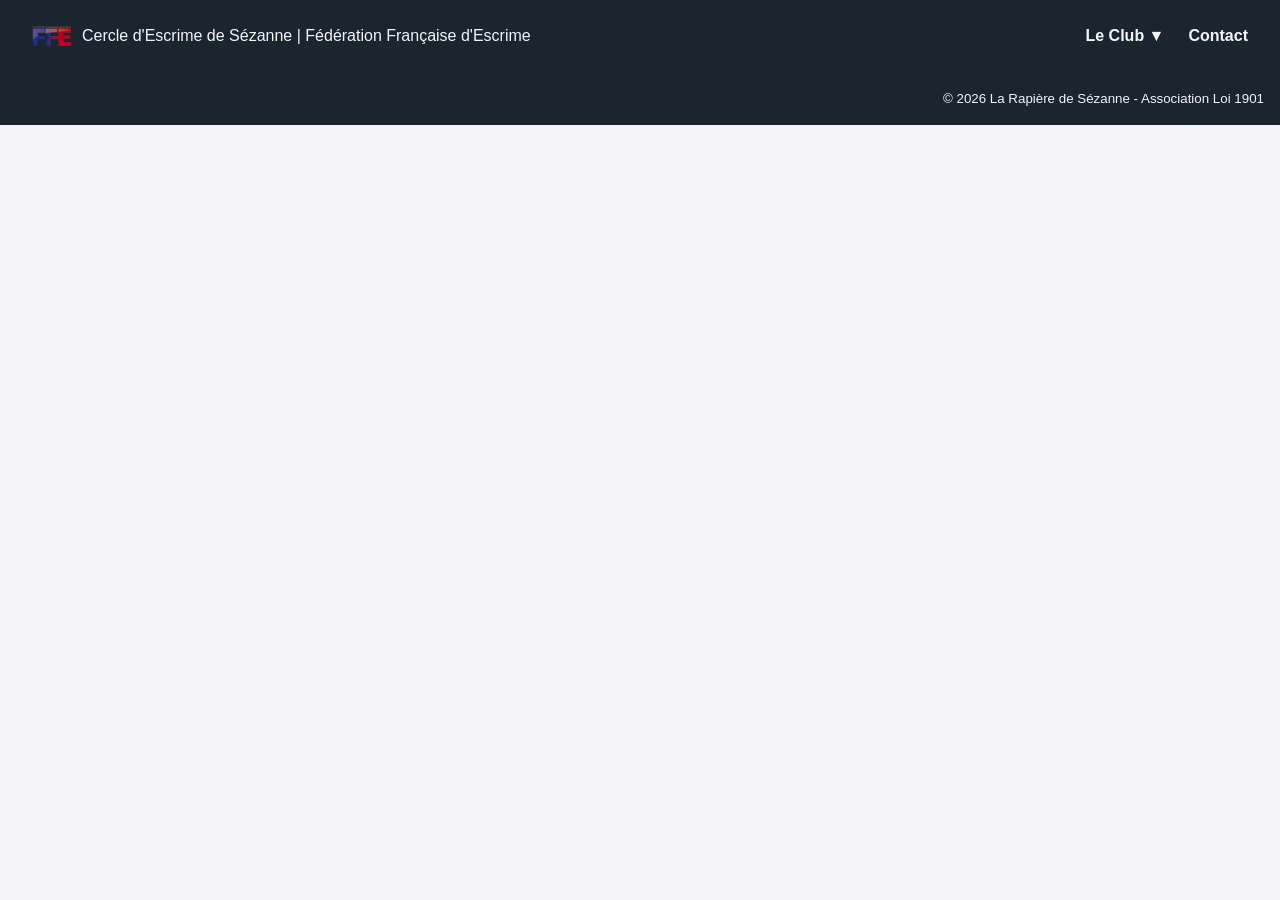
==== album.html @ cfa30e4f "ménage de printemps suppression de actus.html pour remettre tout sur la page principale création de" ====
<!DOCTYPE html>
<html lang="fr_FR">
<head>
    <meta charset="UTF-8">
    <meta name="viewport" content="width=device-width, initial-scale=1.0">
    <title>La Rapière Sézanne | Albums photos</title>
    <link rel="stylesheet" href="style.css">
</head>
<body>
    <!-- En-tête -->
    <header>
        <div class="logo">
            <img class="logo-ffe" src="pictures/ffe-removebg.png" alt="Logo Fédération Française d'Escrime">
            Cercle d'Escrime de Sézanne | Fédération Française d'Escrime
        </div>
        <nav>
            <ul>
                <!-- <li><a href="#accueil">Accueil</a></li> -->
                <li class="dropdown"><a>Le Club ▼</a>
                    <ul class="dropdown-content">
                        <li><a href="#infos">Infos pratiques</a></li>
                        <li><a href="#actus">Actualités</a></li>
                        <li><a href="#album">Album photos</a></li>
                    </ul>
                </li>
                <li><a href="#contact">Contact</a></li> 
            </ul>
        </nav>
    </header>

    <!-- Banderole bas de page -->
    <footer>
        <p>&copy; 2026 La Rapière de Sézanne - Association Loi 1901
            <!-- <img src="pictures/logoLaRapiere-removebg.png" alt="Logo de l'association La Rapière"> -->
        </p>
    </footer>

    <script src="script.js"></script>
</body>
</html>
---- style.css ----
/* Réinitialisation de base */
* {
    margin: 0px;
    padding: 0px;
    box-sizing: border-box;
    font-family: 'Segoe UI', Tahoma, Geneva, Verdana, sans-serif;
}

/* Skip navigation link for screen readers */
.skip-link {
    position: absolute;
    top: -40px;
    left: 0;
    background: #02a002;
    color: white;
    padding: 8px;
    z-index: 1000;
}

.skip-link:focus {
    top: 0;
}

/* Contour autour des élément qd cliqués */
/* a:focus, button:focus {
    outline: 2px solid #000e00;
    outline-offset: 2px;
} */

body {
    background-color: #f4f4f9;
    color: #333;
    line-height: 1.6;
}

/* En-tête */
header {
    background-color: #1a2530;
    color: #f4f4f9;
    padding: 1rem 2rem;
    display: flex;
    justify-content: space-between;
    align-items: center;
    position: sticky;
    top: 0;
    z-index: 100; /* Permet au menu de rester au-dessus du reste au défilement */
}

.logo {
    display: flex;
    align-items: center;
    gap: 10px;
}

.logo a{
    text-decoration: none;
    color: #f4f4f9;
}

.logo-ffe {
    width: 40px;
    height: auto;
    flex-shrink: 0;
}

nav ul {
    list-style: none;
    display: flex;
    gap: 1.5rem;
    text-align: center;
}

nav a {
    color: #f4f4f9;
    text-decoration: none;
    font-weight: bold;
    transition: color 0.3s ease;
}

nav a:hover {
    color: #02a002;
}

/* menu déroulant */
.dropdown{
    position: relative;
    cursor: pointer;
    display: list-item;
}

.dropdown-content{
    display: none;
    position: absolute;
    background-color: #2a3b4c;
    min-width: 200px;
    box-shadow: 0 8px 16px rgba(0, 0, 0, 0.2);
    z-index: 1;
    top: 100%;
    right: 0;
    /* Annule les paramètres du menu principal pour que ce soit vertical */
    flex-direction: column;
    gap: 0;
    padding: 0;
}

/* Les liens à l'intérieur du menu déroulant */
.dropdown-content li {
    width: 100%;
}

.dropdown-content a {
    padding: 4px;
    display: block; /* Prend toute la largeur de la case */
}

/* L'ANIMATION CRUCIALE : afficher le sous-menu quand on survole le parent */
.dropdown:hover .dropdown-content {
    display: flex;
}

/* Effet de survol sur les liens du sous-menu */
.dropdown-content a:hover {
    background-color: #2a3b4c;
    color: #02a002; 
}

/*  ---  Section principale  ---  */
.hero {
    background-image: linear-gradient(rgba(0, 0, 0, 0.6), rgba(0, 0, 0, 0.6)), url('pictures/panoramaSezanne.jpg');
    background-color: #1a2530; /* Couleur de secours si l'image ne charge pas */
    height: 90vh;
    background-repeat: no-repeat;
    background-size: cover;
    color: white;
    text-align: center;
    padding: 10rem 2rem;
}

.hero-texte h1 {
    font-size: 3.5rem;
    margin-bottom: 1rem;
    text-transform: uppercase;
    letter-spacing: 2px;
}

.hero-texte p {
    font-size: 1.5rem;
    margin-bottom: 2rem;
}

/*  ---  BOUTONS  ---   */

button {
    background-color: #1a2530;
    color: #f4f4f9;
    border: none;
    padding: 0.8rem 1.5rem;
    margin-top: 1.5rem;
    cursor: pointer;
    font-size: 1.1rem;
    border-radius: 5px;
    -ms-zoom-animation: calc(2);
}

button:hover {
    background-color: #2a3b4c;
}

/* Cartes d'information */
#infos {
    padding: 3rem 2rem;
    text-align: center;
}

#contact {
    padding: 3rem 2rem;
    text-align: center;
    
}

#actualites {
    padding: 3rem 2rem;
    text-align: center;
}

.grid {
    display: flex;
    justify-content: center;
    gap: 2rem;
    margin-top: 2rem;
}

.card {
    background: #f4f4f9;
    padding: 1rem;
    border-radius: 8px;
    box-shadow: 0 4px 6px rgba(0,0,0,0.1);
    width: 300px;
}

.card2 {
    background: #f4f4f9;
    padding: 2rem;
    border-radius: 8px;
    box-shadow: 0 4px 6px rgba(0,0,0,0.1);
    width: 600px;
}

/* Better contrast ratios */
.card h2, .card h3 {
    color: #1a2530;
}

.card a, .card2 a{
    text-decoration: none;
    color: #1a2530;
}

.card2 h3{
    margin-top: 3%;
}

/* --- photos.html --- */

.album{
    text-align: center;
}

.actualites{
    text-align: center;
}

footer{
    text-align: right;
    font-size: smaller;
    padding: 1rem;
    background-color: #1a2530;
    color: #f4f4f9;
}

footer img{
    width: 60px;
    height: auto;
    flex-shrink: 0;
}
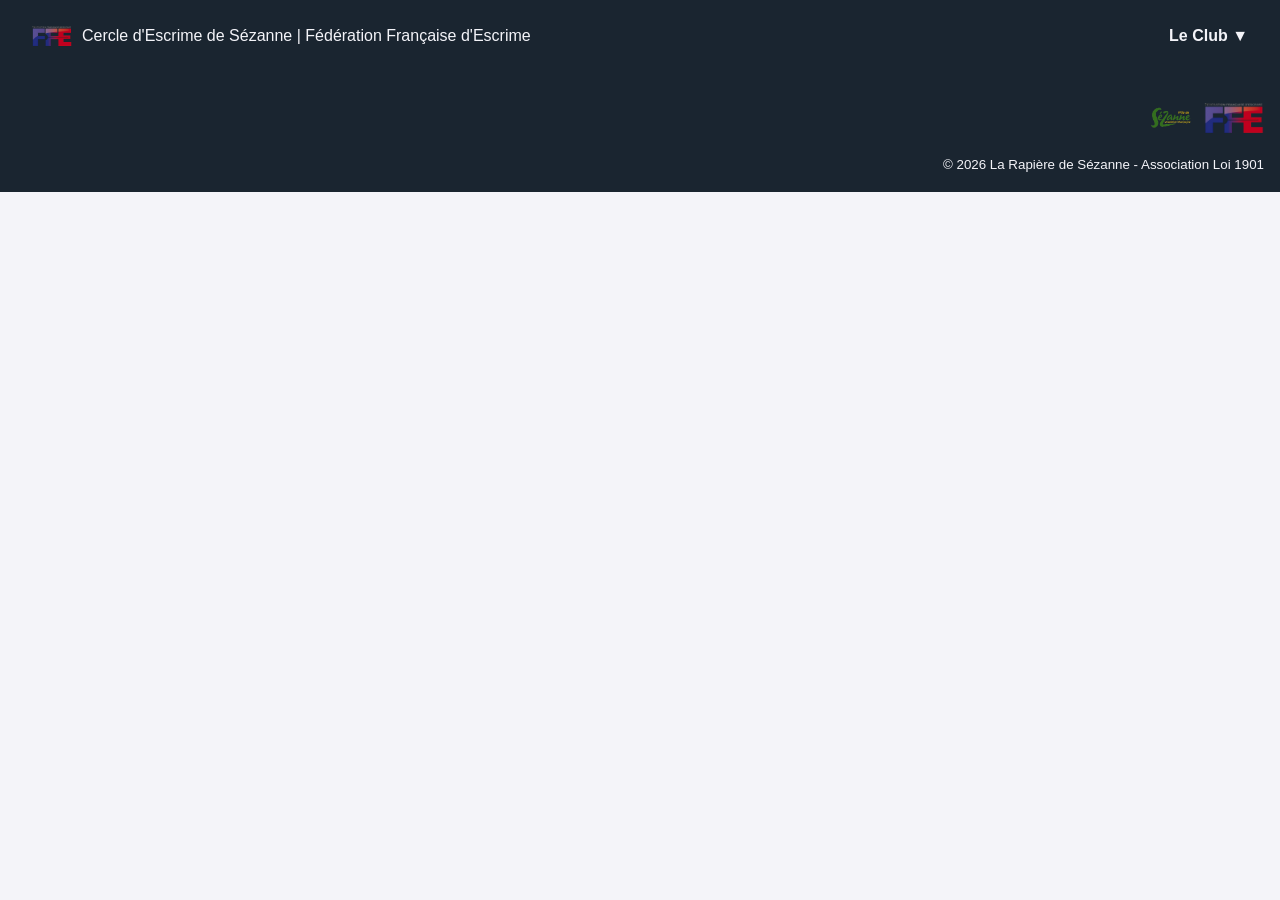
==== commit 413c3d15: "update banderole du bas" ====
--- a/album.html
+++ b/album.html
@@ -1,5 +1,5 @@
 <!DOCTYPE html>
-<html lang="fr_FR">
+<html lang="fr">
 <head>
     <meta charset="UTF-8">
     <meta name="viewport" content="width=device-width, initial-scale=1.0">
@@ -23,16 +23,17 @@
                         <li><a href="#album">Album photos</a></li>
                     </ul>
                 </li>
-                <li><a href="#contact">Contact</a></li> 
             </ul>
         </nav>
     </header>
 
     <!-- Banderole bas de page -->
     <footer>
-        <p>&copy; 2026 La Rapière de Sézanne - Association Loi 1901
-            <!-- <img src="pictures/logoLaRapiere-removebg.png" alt="Logo de l'association La Rapière"> -->
-        </p>
+        <div class="footer-logos">
+            <img src="pictures/sezanne-removebg.png" alt="Logo de la ville de Sézanne">
+            <img src="pictures/ffe-removebg.png" alt="Logo de la Fédération Française d'Escrime">
+        </div>
+        <p>&copy; 2026 La Rapière de Sézanne - Association Loi 1901</p>
     </footer>
 
     <script src="script.js"></script>
